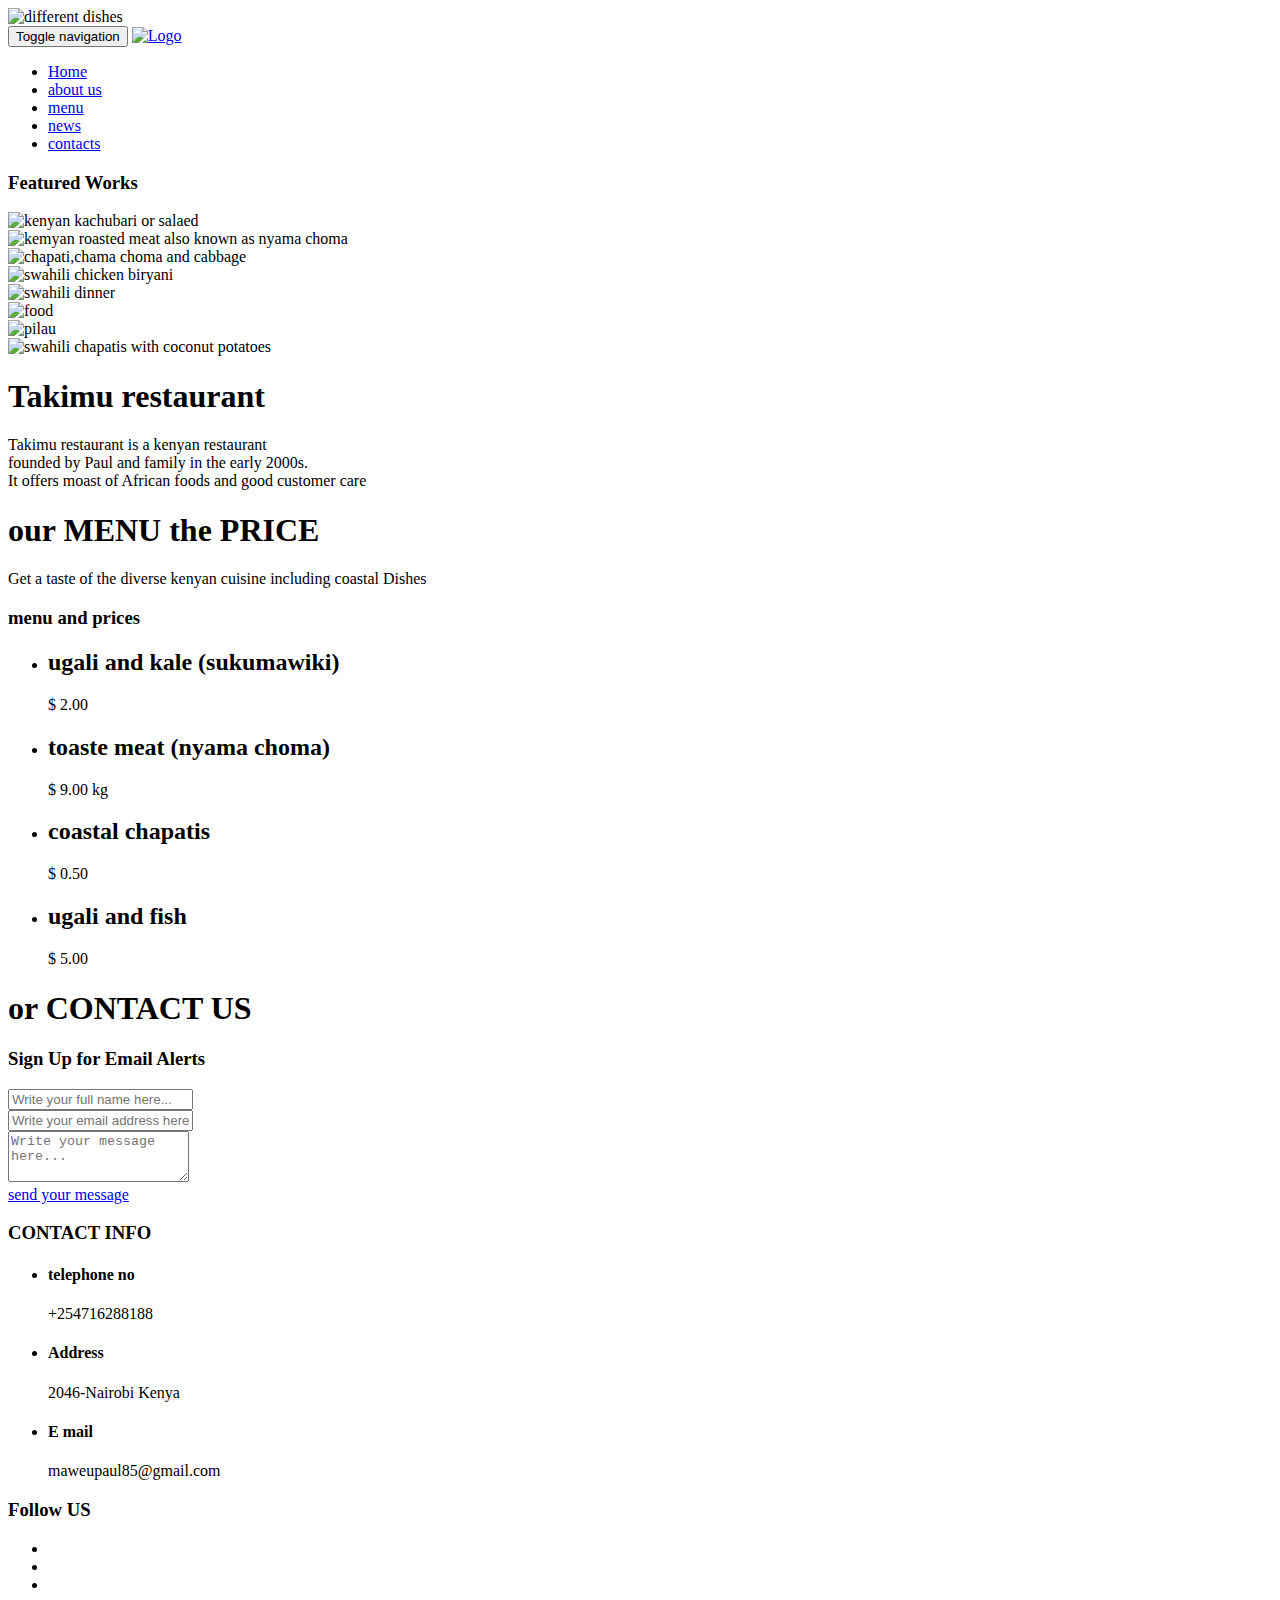
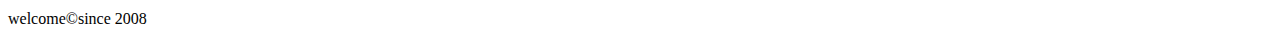
==== index.html @ 70b06d32 "removed top chef" ====
<!DOCTYPE html>
<html class="no-js">
	<head>
		<meta charset="utf-8">
		<meta http-equiv="X-UA-Compatible" content="IE=edge">
		<title>Takimu restaurant</title>
		<meta name="description" content="">
		<meta name="viewport" content="width=device-width, initial-scale=1">
		<!-- CSS
        ================================================ -->
        <!-- Owl Carousel -->
		<link rel="stylesheet" href="css/owl.carousel.css">
        <!-- bootstrap.min css -->
		<link rel="stylesheet" href="css/bootstrap.min.css">
        <!-- Font-awesome.min css -->
		<link rel="stylesheet" href="css/font-awesome.min.css">
        <!-- Main Stylesheet -->
        <link rel="stylesheet" href="css/animate.min.css">

		<link rel="stylesheet" href="css/main.css">
        <!-- Responsive Stylesheet -->
		<link rel="stylesheet" href="css/responsive.css">
		<!-- Js -->
    <script src="js/vendor/modernizr-2.6.2.min.js"></script>
    <!-- <script src="//ajax.googleapis.com/ajax/libs/jquery/1.10.2/jquery.min.js"></script> -->
    <script>window.jQuery || document.write('<script src="js/vendor/jquery-1.10.2.min.js"><\/script>')</script>
    <script src="js/jquery.nav.js"></script>
    <script src="js/jquery.sticky.js"></script>
    <script src="js/bootstrap.min.js"></script>
    <script src="js/plugins.js"></script>
    <script src="js/wow.min.js"></script>
    <script src="js/main.js"></script>
	</head>
	<!--header-img start 
	============================== --> 
	
    <section id="hero-area">
      <img class="img-responsive" src="images/Kenyan Food Photographers_Nairobi Food Photographers_Bloggers.jpeg" alt="different dishes">
    </section>
	<!--
    Header start 
	============================== -->
	<nav id="navigation">
        <div class="container">
            <div class="row">
                <div class="col-md-12">
                    <div class="block">
                        <nav class="navbar navbar-default">
                          <div class="container-fluid">
                            <!-- Brand and toggle get grouped for better mobile display -->
                            <div class="navbar-header">
                              <button type="button" class="navbar-toggle collapsed" data-toggle="collapse" data-target="#bs-example-navbar-collapse-1">
                                <span class="sr-only">Toggle navigation</span>
                                <span class="icon-bar"></span>
                                <span class="icon-bar"></span>
                                <span class="icon-bar"></span>
                              </button>
                                  <a class="navbar-brand" href="#">
                                    <img src="images/logo.png" alt="Logo">
                                  </a>

                            </div>

                            <!-- Collect the nav links, forms, and other content for toggling -->
                            <div class="collapse navbar-collapse" id="bs-example-navbar-collapse-1">
                              <ul class="nav navbar-nav navbar-right" id="top-nav">
                                <li><a href="#hero-area">Home</a></li>
                                <li><a href="#about-us">about us</a></li>
                               
                                <li><a href="#price">menu</a></li>
                                <li><a href="#subscribe">news</a></li>
                                <li><a href="#contact-us">contacts</a></li>
                              </ul>
                            </div><!-- /.navbar-collapse -->
                          </div><!-- /.container-fluid -->
                        </nav>
                    </div>
                </div><!-- .col-md-12 close -->
            </div><!-- .row close -->
        </div><!-- .container close -->
	</nav><!-- header close -->
    <!--
    Slider start
    ============================== -->
    <section id="slider">
        <div class="container">
            <div class="row">
                <div class="col-md-12">
                    <div class="block wow fadeInUp" data-wow-duration="500ms" data-wow-delay="300ms">
                        <div class="title">
                            <h3>Featured <span>Works</span></h3>
                        </div>
                        <div id="owl-example" class="owl-carousel">
                            <div>
                                <img class="img-responsive" src="images/Kachumbari (Kenyan Tomato and Onion Salad).png" alt="kenyan kachubari or salaed">
                            </div>
                            <div>
                                <img class="img-responsive" src="images/Nyama Choma _ Kenyan Roasted Short Ribs.jpeg" alt=" kemyan roasted meat also known as nyama choma">
                            </div>
                            <div>
                                <img class="img-responsive" src="images/Chapati, nyama choma, and cabbage - Picture of Swahili Village Bar & Restaurant, Beltsville - Tripadvisor.jpeg" alt="chapati,chama choma and cabbage">
                            </div>
                            <div>
                                <img class="img-responsive" src="images/Chef Rose Mathieu _ Swahili Chicken Biryani.jpeg" alt="swahili chicken biryani">
                            </div>
                            <div>
                                <img class="img-responsive" src="images/How to prepare a Kenyan Swahili Dinner in less than an hour — Style for Wanderlust.jpeg" alt=" swahili dinner">
                            </div>
                            <div>
                                <img class="img-responsive" src="images/Kenyan Food Overview_ 20 of Kenya's Best Dishes.png" alt="food">
                            </div>
                            <div>
                                <img class="img-responsive" src="images/Mombasa Pilau.jpeg" alt="pilau">
                            </div>
                            <div>
                                <img class="img-responsive" src="images/Premium Photo _ Swahili chapati with coconut potatoes.jpeg" alt="swahili chapatis with coconut potatoes">
                            </div>
                        
                        </div>
                    </div>
                </div><!-- .col-md-12 close -->
            </div><!-- .row close -->
        </div><!-- .container close -->
    </section><!-- slider close -->
    <!--
    about-us start
    ============================== -->
    <section id="about-us">
        <div class="container">
            <div class="row">
                <div class="col-md-12">
                    <div class="block">
                        <h1 class="heading wow fadeInUp" data-wow-duration="400ms" data-wow-delay="500ms" >Takimu <span>restaurant</span> </br> 
                        </h1>
                        <p class="wow fadeInUp" data-wow-duration="300ms" data-wow-delay="600ms">Takimu restaurant is a kenyan restaurant  </br> founded by Paul and family in the early 2000s. </br>It offers moast of African foods and good customer care</p>
                    </div>
                </div><!-- .col-md-12 close -->
            </div><!-- .row close -->
        </div><!-- .containe close -->
    </section><!-- #call-to-action close -->
    <!--
    blog start
    ============================ -->
    
    <section id="price">
        <div class="container">
            <div class="row">
                <div class="col-md-12">
                    <div class="block">
                        <h1 class="heading wow fadeInUp" data-wow-duration="300ms" data-wow-delay="300ms">our <span>MENU</span> the <span>PRICE</span></h1>
                        <p class="wow fadeInUp" data-wow-duration="300ms" data-wow-delay="400ms">Get a taste of the diverse kenyan cuisine including coastal Dishes </p>
                        <div class="pricing-list">
                            <div class="title">
                                <h3><span>menu </span> and prices</h3>
                            </div>
                            <ul>
                                <li class="wow fadeInUp" data-wow-duration="300ms" data-wow-delay="300ms">
                                    <div class="item">
                                        <div class="item-title">
                                            <h2>ugali and kale (sukumawiki)</h2>
                                            <div class="border-bottom"></div>
                                            <span>$ 2.00</span>
                                        </div>
                                     
                                    </div>
                                </li>
                                <li class="wow fadeInUp" data-wow-duration="300ms" data-wow-delay="400ms">
                                    <div class="item">
                                        <div class="item-title">
                                            <h2>toaste meat (nyama choma)</h2>
                                            <div class="border-bottom"></div>
                                            <span>$ 9.00 kg</span>
                                        </div>
                                        
                                    </div>
                                </li>
                                <li class="wow fadeInUp" data-wow-duration="300ms" data-wow-delay="500ms">
                                    <div class="item">
                                        <div class="item-title">
                                            <h2>coastal chapatis  </h2>
                                            <div class="border-bottom"></div>
                                            <span>$ 0.50</span>
                                        </div>
                                        <p></p>
                                    </div>
                                </li>
                                <li class="wow fadeInUp" data-wow-duration="300ms" data-wow-delay="500ms">
                                    <div class="item">
                                        <div class="item-title">
                                            <h2>ugali and fish  </h2>
                                            <div class="border-bottom"></div>
                                            <span>$ 5.00</span>
                                        </div>
                                        <p></p>
                                    </div>
                                </li>
                                
                            </ul>
                           
                        </div>
                    </div>
                </div><!-- .col-md-12 close -->
            </div><!-- .row close -->
        </div><!-- .container close -->
    </section><!-- #price close -->
    <!--

    CONTACT US  start
    ============================= -->
    <section id="contact-us"> 
        <div class="container">
            <div class="row">
                <div class="col-md-12">
                    <div class="block">
                        <h1 class="heading wow fadeInUp" data-wow-duration="500ms" data-wow-delay="300ms">or <span>CONTACT US</span></h1>
                        <h3 class="title wow fadeInLeft" data-wow-duration="500ms" data-wow-delay="300ms">Sign Up for <span>Email Alerts</span> </h3>
                        <form>
                            <div class="form-group wow fadeInDown" data-wow-duration="500ms" data-wow-delay="600ms">
                                <input type="email" class="form-control" id="exampleInputEmail1" placeholder="Write your full name here...">
                            </div>
                            <div class="form-group wow fadeInDown" data-wow-duration="500ms" data-wow-delay="800ms">
                                <input type="text" class="form-control" placeholder="Write your email address here...">
                            </div>
                            <div class="form-group wow fadeInDown" data-wow-duration="500ms" data-wow-delay="1000ms">
                                <textarea class="form-control" rows="3" placeholder="Write your message here..."></textarea>
                            </div>
                        </form>
                        <a class="btn btn-default wow bounceIn" data-wow-duration="500ms" data-wow-delay="1300ms" href="paulmaweu09@gmail.com" role="button">send your message</a>
                    </div>
                </div><!-- .col-md-12 close -->
            </div><!-- .row close -->
        </div><!-- .container close -->
    </section><!-- #contact-us close -->
    <!--
    footer  start
    ============================= -->
    <section id="footer">
        <div class="container">
            <div class="row">
                <div class="col-md-4">
                    <div class="block wow fadeInLeft"  data-wow-delay="200ms">
                        <h3>CONTACT <span>INFO</span></h3>
                        <div class="info">
                            <ul>
                                <li>
                                  <h4><i class="fa fa-phone"></i>telephone no</h4>
                                  <p>+254716288188</p>
                                    
                                </li>
                                <li>
                                  <h4><i class="fa fa-map-marker"></i>Address</h4>
                                  <p>2046-Nairobi Kenya</p>
                                </li>
                                <li>
                                  <h4><i class="fa fa-envelope"></i>E mail</h4>
                                  <p>maweupaul85@gmail.com</p>
                                  
                                </li>
                            </ul>
                        </div>
                    </div>
                </div>
                <!-- .col-md-4 close -->
               
                <!-- .col-md-4 close -->
                <div class="col-md-4">
                    <div class="block wow fadeInLeft"  data-wow-delay="1100ms">
                        <div class="social-media-link">
                            <h3>Follow <span>US</span></h3>
                            <ul>
                                <li>
                                    <a href="#">
                                        <i class="fa fa-twitter"></i>
                                    </a>
                                </li>
                                <li>
                                    <a href="#">
                                        <i class="fa fa-facebook"></i>
                                    </a>
                                </li>
                                <li>
                                    <a href="#">
                                        <i class="fa fa-dribbble"></i>
                                    </a>
                                </li>
                                
                                
                            </ul>
                        </div>
                    </div>
                </div>
                <!-- .col-md-4 close -->
            </div><!-- .row close -->
        </div><!-- .container close -->
    </section><!-- #footer close -->
    <!--
    footer-bottom  start
    ============================= -->
    <footer id="footer-bottom">
        <div class="container">
            <div class="row">
                <div class="col-md-12 col-sm-12">
                    <div class="block">
                        <p>welcome&copy;since 2008 </p>
                    </div>
                </div>
            </div>
        </div>
    </footer>
	</body>
</html>
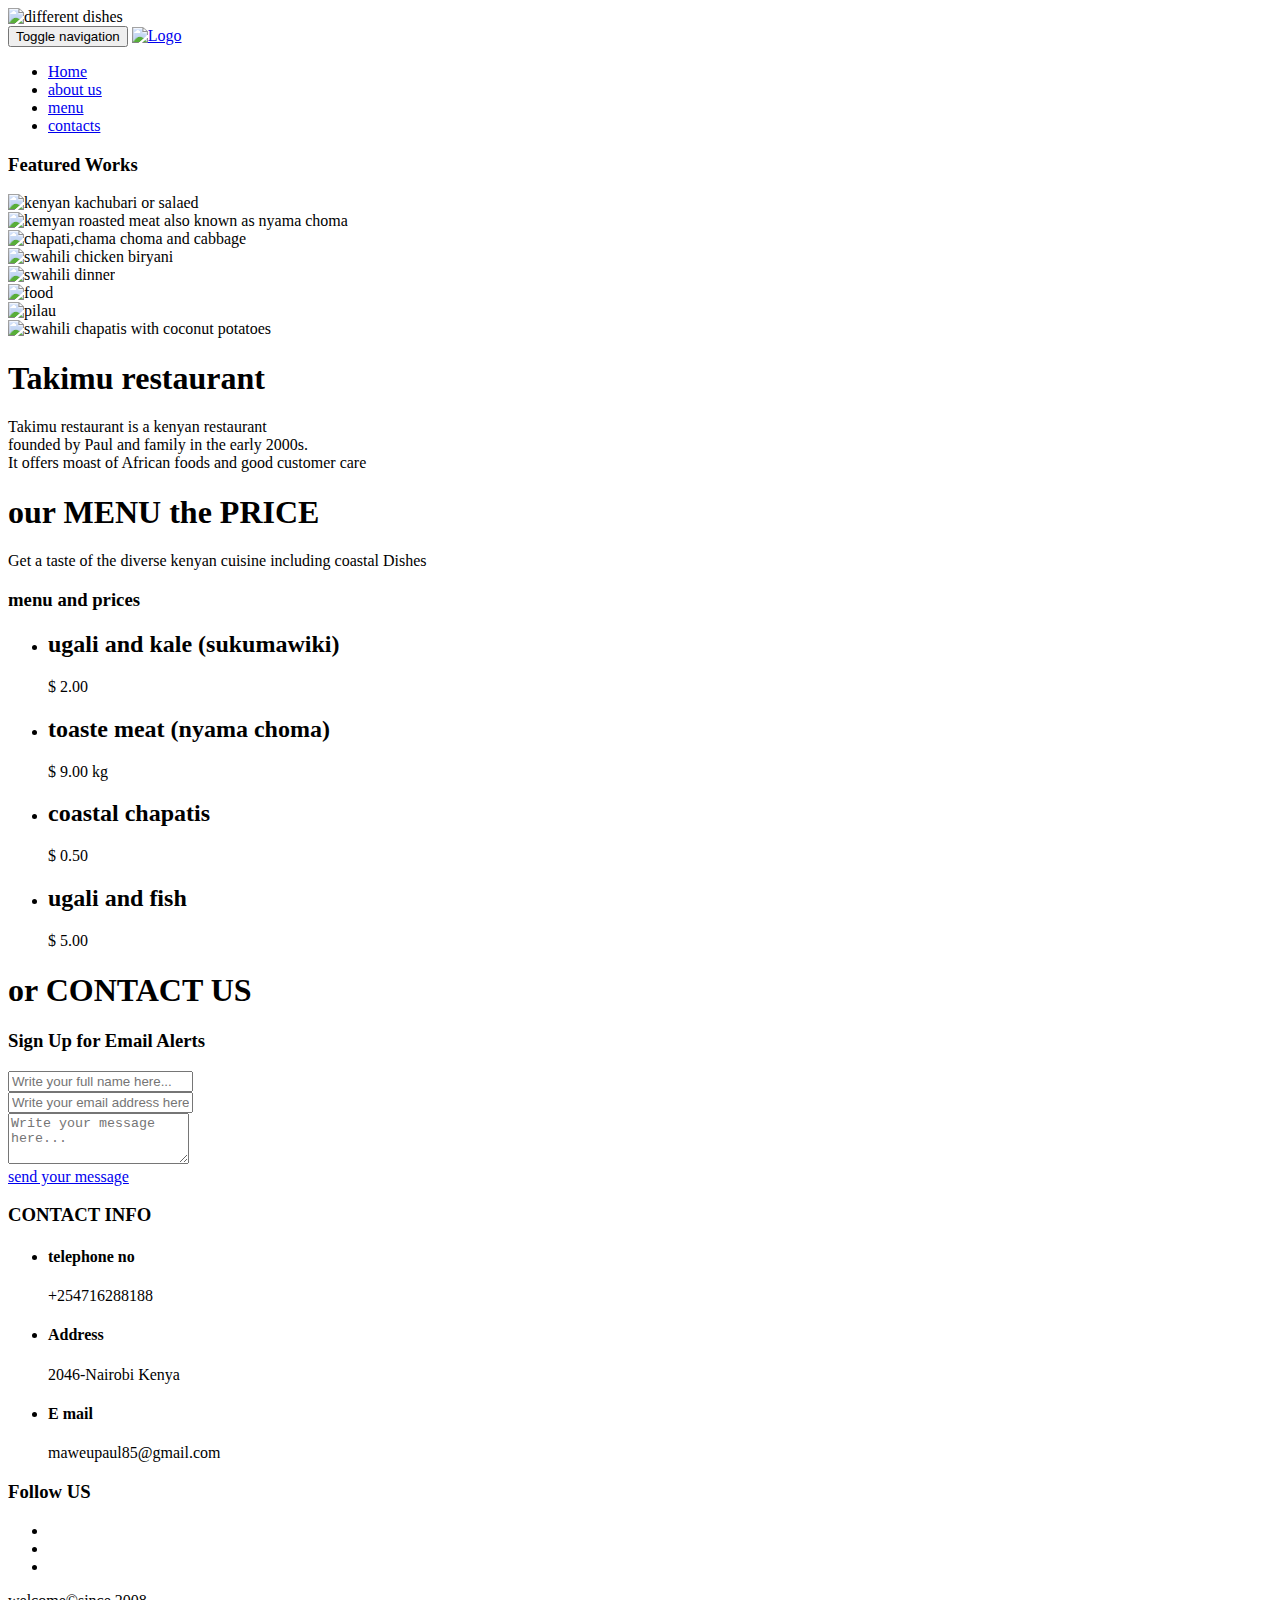
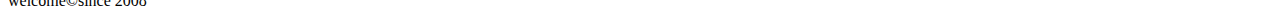
==== commit 3fc028f7: "removed news in navbar" ====
--- a/index.html
+++ b/index.html
@@ -68,7 +68,6 @@
                                 <li><a href="#about-us">about us</a></li>
                                
                                 <li><a href="#price">menu</a></li>
-                                <li><a href="#subscribe">news</a></li>
                                 <li><a href="#contact-us">contacts</a></li>
                               </ul>
                             </div><!-- /.navbar-collapse -->
